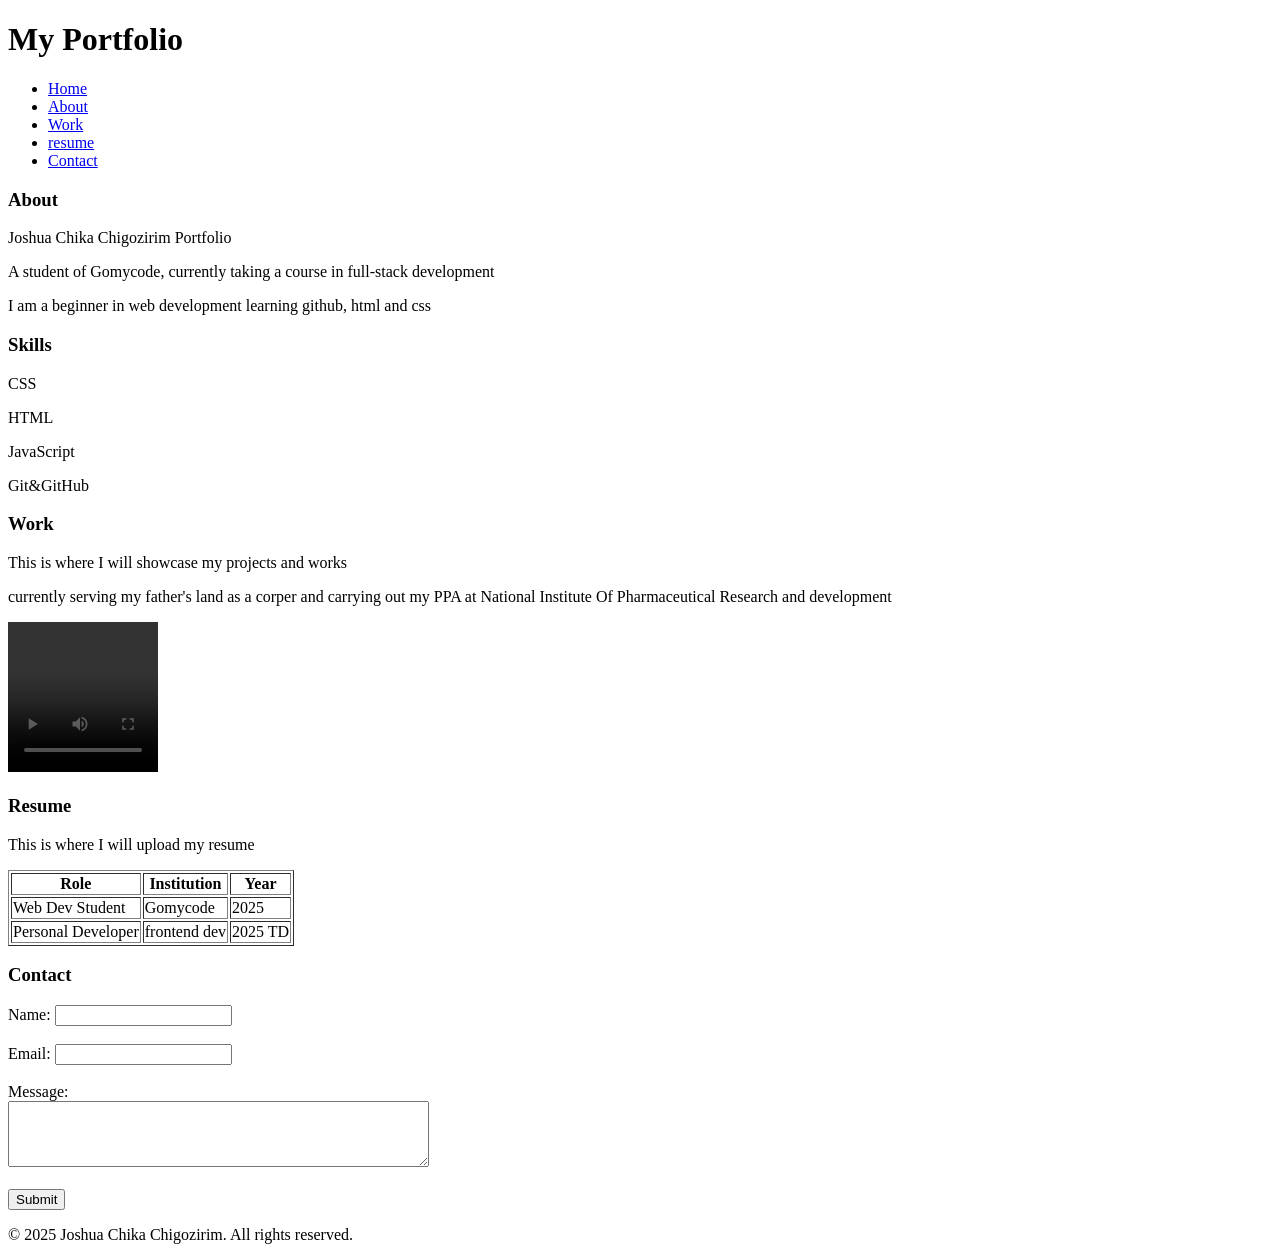
==== Portfolio.html @ 4a7b4826 "portfolio" ====
<!DOCTYPE html>
<html lang="en">
<head>
    <meta charset="UTF-8">
    <meta name="viewport" content="width=device-width, initial-scale=1.0">
    <title>Portfolio</title>
</head>
<header>
    <h1>My Portfolio</h1>
    <nav>
        <ul>
            <li><a href="#home">Home</a></li>
            <li><a href="#about">About</a></li>
            <li><a href="#work">Work</a></li>
            <li><a href="#resume">resume</a></li>
            <li><a href="#contact">Contact</a></li>
        </ul>
    </nav>
</header>
<body>
    <section id="about"> 
        <h3>About</h3>
        <p>Joshua Chika Chigozirim Portfolio</p>
        <p>A student of Gomycode, currently taking a course in full-stack development</p>
        <p>I am a beginner in web development learning github, html and css</p>
        <h3>Skills</h3>
        <p>CSS</p>
        <p>HTML</p>
        <p>JavaScript</p>
        <p>Git&GitHub</p>
    </section>
    <section id="work">
        <h3>Work</h3>
        <p>This is where I will showcase my projects and works</p>
        <p>currently serving my father's land as a corper and carrying out my PPA at National Institute Of Pharmaceutical Research and development</p>
    <video controls height ="150px" width= "150px" autoplay unmuted> 
        <source src="vid1.mp4" type="video/mp4">
    </video>
    <section id="resume">
        <h3>Resume</h3>
        <p>This is where I will upload my resume</p>
        <table border="1px">
            <tr>
                <th>Role</th>
                <th>Institution</th>
                <th>Year</th>
            </tr>
            <tr>
                <td>Web Dev Student</td>
                <td>Gomycode</td>
                <td>2025</td>
            </tr>
            <tr>
                <td>Personal Developer</td>
                <td>frontend dev</td>
                <td>2025 TD</td>
            </tr>
        </table>
    </section>
    <section id="contact">
        <h3>Contact</h3>
        <form action="">
            <label for="name">Name:</label>
            <input type="text" id="name" name="name" required><br><br>
            <label for="email">Email:</label>
            <input type="email" id="email" name="email" required><br><br>
            <label for="message">Message:</label><br>
            <textarea id="message" name="message" rows="4" cols="50" required></textarea><br><br>
            <input type="submit" value="Submit">
        </form>
        <footer>
            <p>&copy; 2025 Joshua Chika Chigozirim. All rights reserved.</p>
        </footer>
    </section>
</body>
</html>
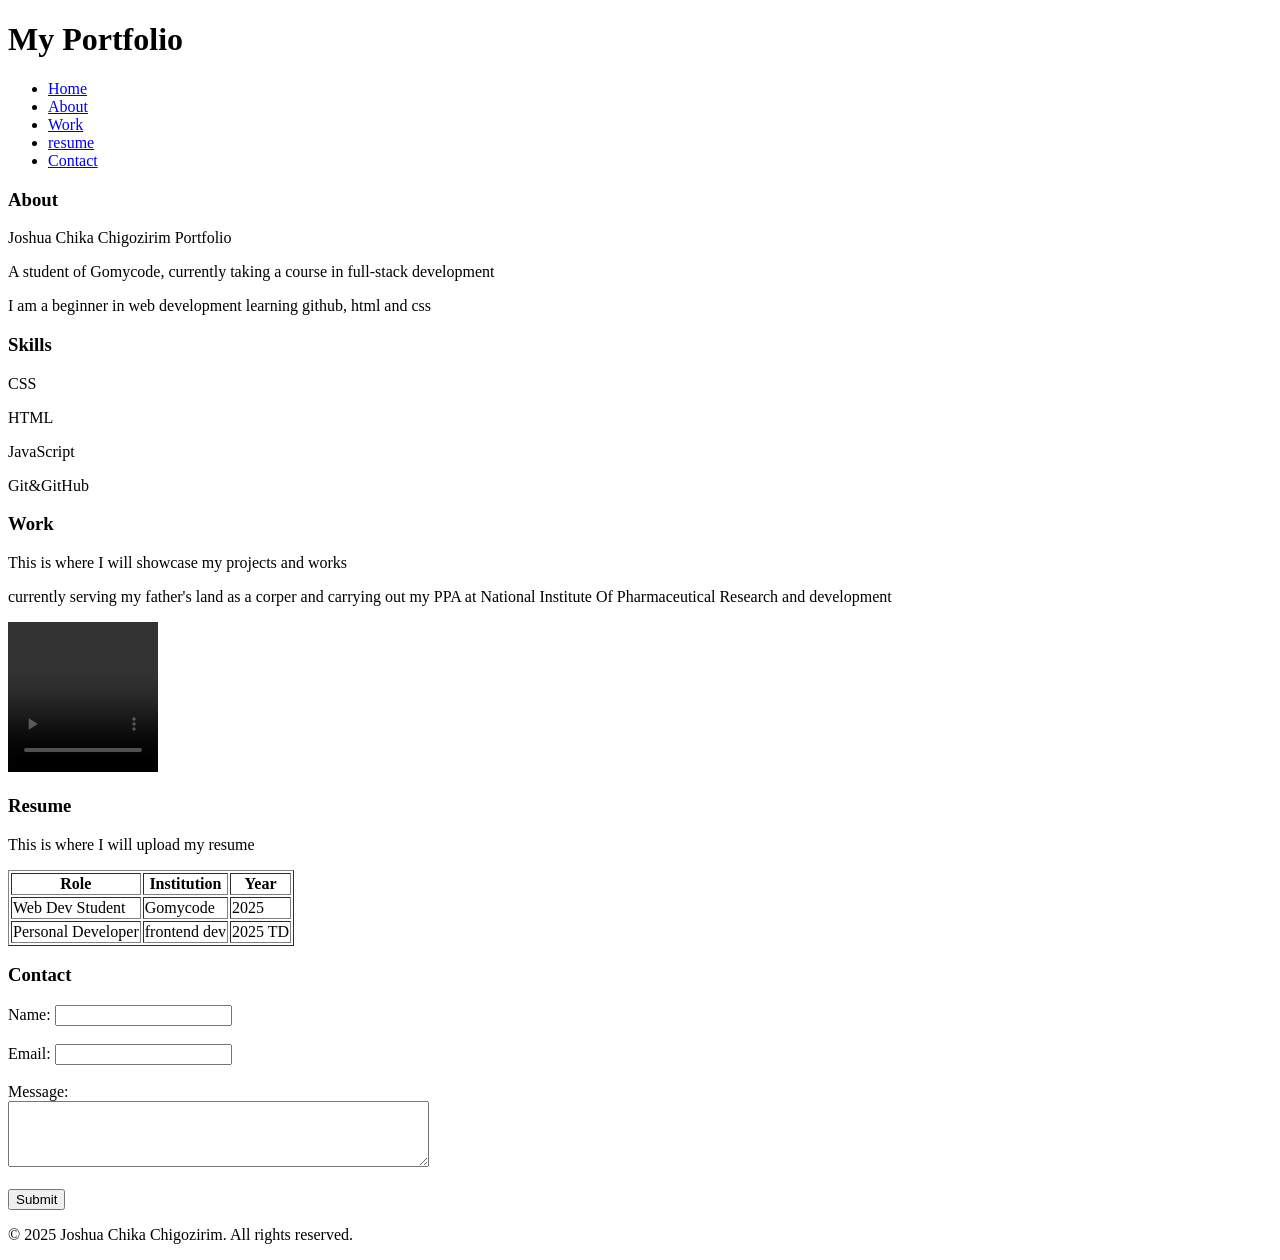
==== commit c309c6e5: "portfolio" ====
--- a/Portfolio.html
+++ b/Portfolio.html
@@ -4,9 +4,11 @@
     <meta charset="UTF-8">
     <meta name="viewport" content="width=device-width, initial-scale=1.0">
     <title>Portfolio</title>
+    <!-- This is the portfolio website for Joshua Chika Chigozirim and also the title that shows on the web browser tab -->
 </head>
 <header>
     <h1>My Portfolio</h1>
+    <!-- This is the header of my portfolio website -->
     <nav>
         <ul>
             <li><a href="#home">Home</a></li>
@@ -16,8 +18,11 @@
             <li><a href="#contact">Contact</a></li>
         </ul>
     </nav>
+    <!-- this is the navigation bar that links to different sections of the portfolio -->
 </header>
+<!-- ========This is the main content area of the portfolio website======== -->
 <body>
+    <!-- The About section-->
     <section id="about"> 
         <h3>About</h3>
         <p>Joshua Chika Chigozirim Portfolio</p>
@@ -29,22 +34,29 @@
         <p>JavaScript</p>
         <p>Git&GitHub</p>
     </section>
+<!-- The Work section -->
     <section id="work">
         <h3>Work</h3>
         <p>This is where I will showcase my projects and works</p>
         <p>currently serving my father's land as a corper and carrying out my PPA at National Institute Of Pharmaceutical Research and development</p>
-    <video controls height ="150px" width= "150px" autoplay unmuted> 
+<!-- Video section showcasing my work-->
+        <video controls height ="150px" width= "150px" autoplay unmuted> 
+            <!-- source tag specifying video location and type -->
         <source src="vid1.mp4" type="video/mp4">
     </video>
+    <!-- The resume section -->
     <section id="resume">
         <h3>Resume</h3>
         <p>This is where I will upload my resume</p>
         <table border="1px">
+
+            <!-- Table header row -->
             <tr>
                 <th>Role</th>
                 <th>Institution</th>
                 <th>Year</th>
             </tr>
+            <!-- Table rows for resume details -->
             <tr>
                 <td>Web Dev Student</td>
                 <td>Gomycode</td>
@@ -57,6 +69,7 @@
             </tr>
         </table>
     </section>
+    <!-- Contact section with a form -->
     <section id="contact">
         <h3>Contact</h3>
         <form action="">
@@ -68,6 +81,7 @@
             <textarea id="message" name="message" rows="4" cols="50" required></textarea><br><br>
             <input type="submit" value="Submit">
         </form>
+        <!-- Footer section -->
         <footer>
             <p>&copy; 2025 Joshua Chika Chigozirim. All rights reserved.</p>
         </footer>
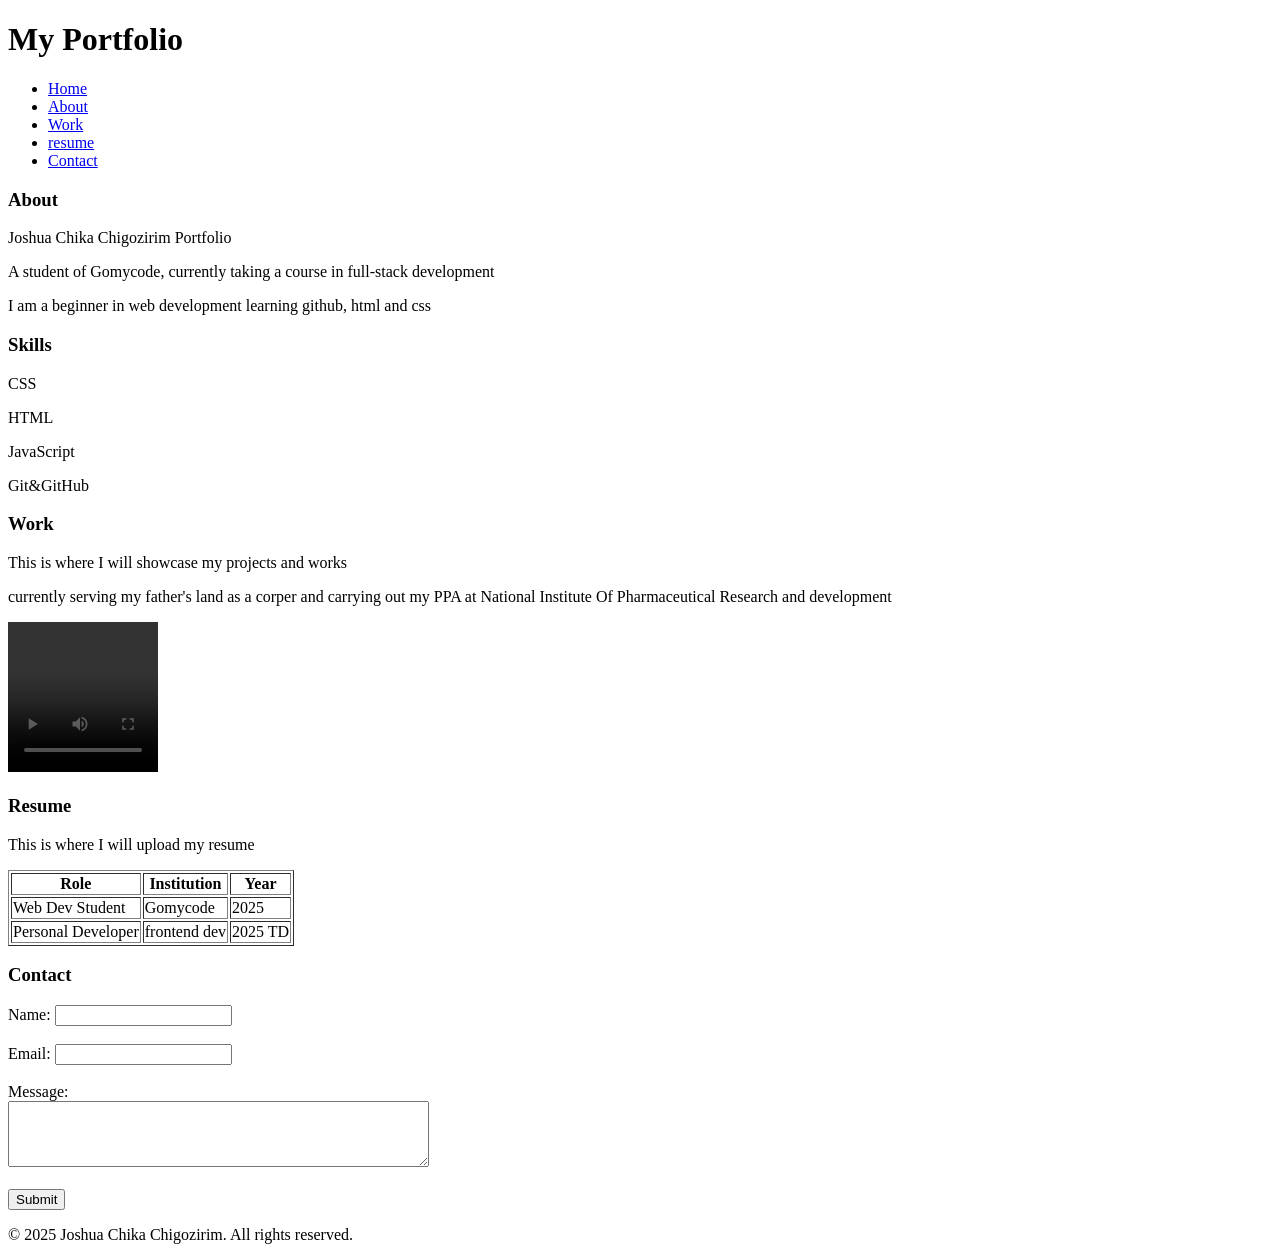
==== commit dbbcfb88: "portfolio" ====
--- a/Portfolio.html
+++ b/Portfolio.html
@@ -20,6 +20,7 @@
     </nav>
     <!-- this is the navigation bar that links to different sections of the portfolio -->
 </header>
+
 <!-- ========This is the main content area of the portfolio website======== -->
 <body>
     <!-- The About section-->
@@ -34,16 +35,20 @@
         <p>JavaScript</p>
         <p>Git&GitHub</p>
     </section>
+
 <!-- The Work section -->
     <section id="work">
         <h3>Work</h3>
         <p>This is where I will showcase my projects and works</p>
-        <p>currently serving my father's land as a corper and carrying out my PPA at National Institute Of Pharmaceutical Research and development</p>
-<!-- Video section showcasing my work-->
+        <p>currently serving my father's land as a corper and carrying out my PPA at 
+            National Institute Of Pharmaceutical Research and development</p>  
+
+            <!-- Video section showcasing my work-->
         <video controls height ="150px" width= "150px" autoplay unmuted> 
             <!-- source tag specifying video location and type -->
         <source src="vid1.mp4" type="video/mp4">
     </video>
+
     <!-- The resume section -->
     <section id="resume">
         <h3>Resume</h3>
@@ -69,6 +74,7 @@
             </tr>
         </table>
     </section>
+
     <!-- Contact section with a form -->
     <section id="contact">
         <h3>Contact</h3>
@@ -81,6 +87,7 @@
             <textarea id="message" name="message" rows="4" cols="50" required></textarea><br><br>
             <input type="submit" value="Submit">
         </form>
+        
         <!-- Footer section -->
         <footer>
             <p>&copy; 2025 Joshua Chika Chigozirim. All rights reserved.</p>
